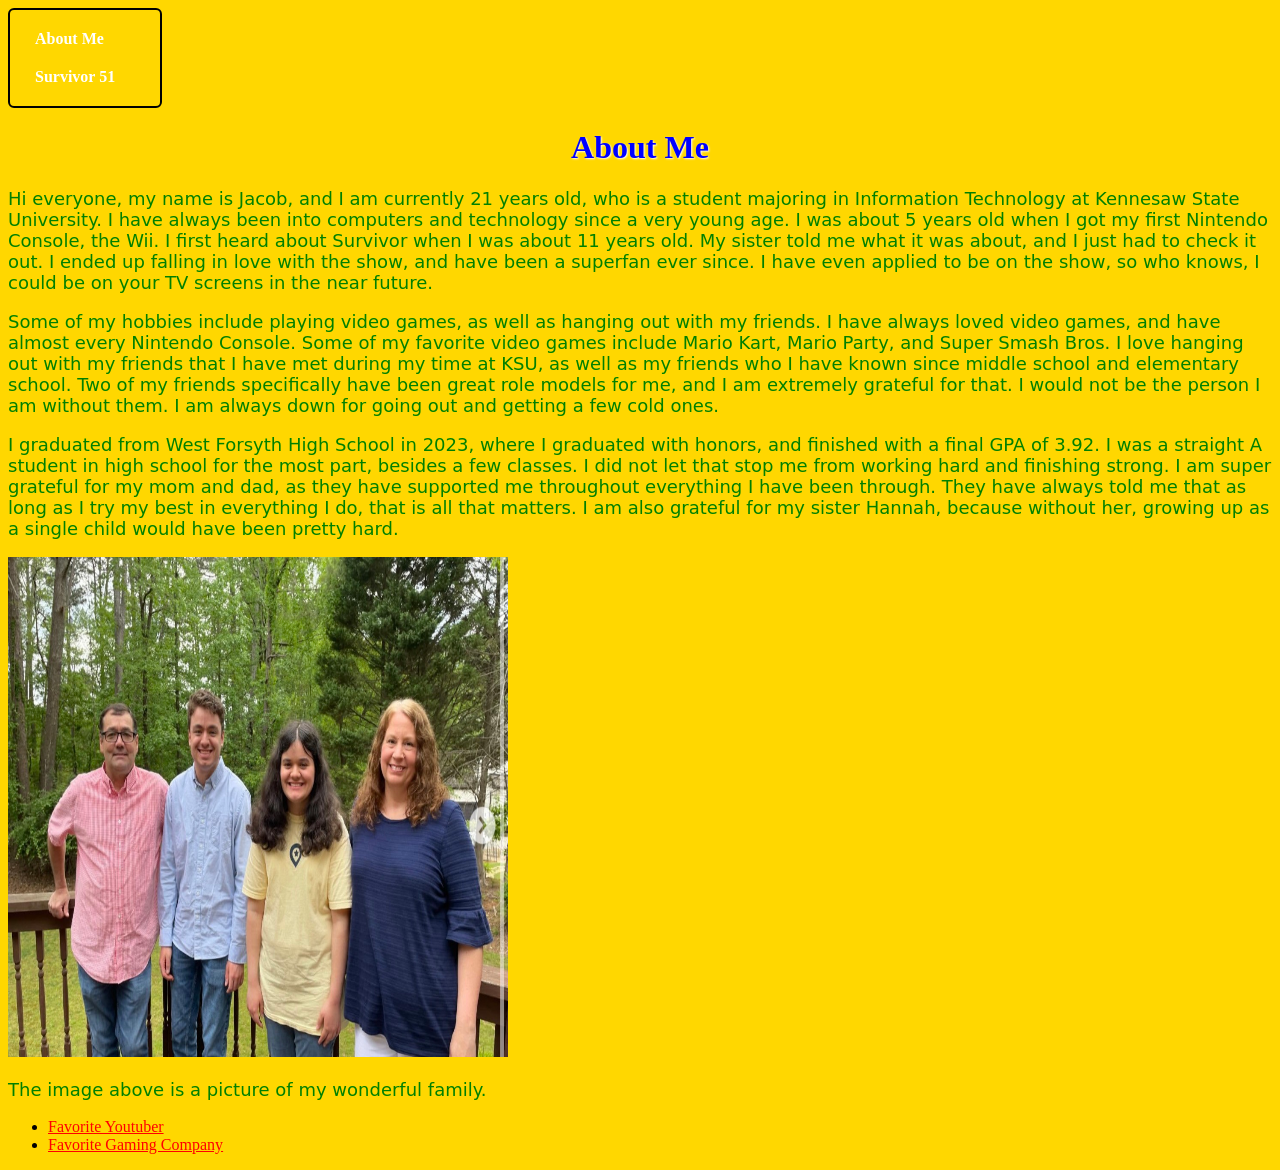
==== aboutme.html @ 36e229b0 "First Website" ====
<!DOCTYPE html>
<html lang="en">
<head>
    <meta charset="UTF-8">
    <meta name="viewport" content="width=device-width, initial-scale=1.0">
    <title>About Me</title>
    <link rel="stylesheet" type="text/css" href="aboutme.css">
</head>
<body>
<nav class="navbar">
  <ul>
    <li><a href="aboutme.html">About Me</a></li>
    <li><a href="index.html">Survivor 51</a></li>
  </ul>
</nav>    
<h1>About Me</h1>
<p>Hi everyone, my name is Jacob, and I am currently 21 years old, who is a student majoring in Information Technology at Kennesaw State University. I have always been into computers and technology since a very young age. I was about 5 years old when I got my first Nintendo Console, the Wii. I first heard about Survivor when I was about 11 years old. My sister told me what it was about, and I just had to check it out. I ended up falling in love with the show, and have been a superfan ever since. I have even applied to be on the show, so who knows, I could be on your TV screens in the near future.</p>
<p>Some of my hobbies include playing video games, as well as hanging out with my friends. I have always loved video games, and have almost every Nintendo Console. Some of my favorite video games include Mario Kart, Mario Party, and Super Smash Bros. I love hanging out with my friends that I have met during my time at KSU, as well as my friends who I have known since middle school and elementary school. Two of my friends specifically have been great role models for me, and I am extremely grateful for that. I would not be the person I am without them. I am always down for going out and getting a few cold ones.</p>
<p>I graduated from West Forsyth High School in 2023, where I graduated with honors, and finished with a final GPA of 3.92. I was a straight A student in high school for the most part, besides a few classes. I did not let that stop me from working hard and finishing strong. I am super grateful for my mom and dad, as they have supported me throughout everything I have been through. They have always told me that as long as I try my best in everything I do, that is all that matters. I am also grateful for my sister Hannah, because without her, growing up as a single child would have been pretty hard.</p>
<img src="family.jpg" alt="My family">
<p>The image above is a picture of my wonderful family.</p>
<ul>
  <li><a class="code" href="https://www.youtube.com/@Poofesure" target="_blank">Favorite Youtuber</a></li>
  <li><a class="code" href="https://www.nintendo.com/us/" target="_blank">Favorite Gaming Company</a></li>
</ul>
</body>
</html>
---- aboutme.css ----
h1{
    text-align: center;
    color: blue;
    text-shadow: 1px 1px 2px white;
}

img{
    width: 500px;
    height: 500px;
}

p{
    font-size: large;
    font-family:system-ui, -apple-system, BlinkMacSystemFont, 'Segoe UI', Roboto, Oxygen, Ubuntu, Cantarell, 'Open Sans', 'Helvetica Neue', sans-serif;
    color: green;
}

body{
    background-color: gold;
}

.navbar{
    display: flex;
    flex-direction: row;
    gap: 20px;
    padding: 10px 15px;
    border: 2px solid black;
    border-radius: 6px;
    width: fit-content;
}

nav ul {
    list-style-type: none;
    margin: 0;
    padding: 0;
    display: flex;
}

nav li {
    margin-right: 20px;
}

nav a {
    color: white;
    text-decoration: none;
    display: block;
    padding: 10px;
}

nav a:hover {
    color: lightskyblue;
}

nav,
nav ul,
nav li,
nav a {
    display: block;
    visibility: visible;
    opacity: 1;
}

.navbar a{
    color: #ffffff;
    text-decoration: none;
    font-weight: bold;
}

.navbar a:hover{
    text-decoration: underline;
}

.code{
    color: red;
}
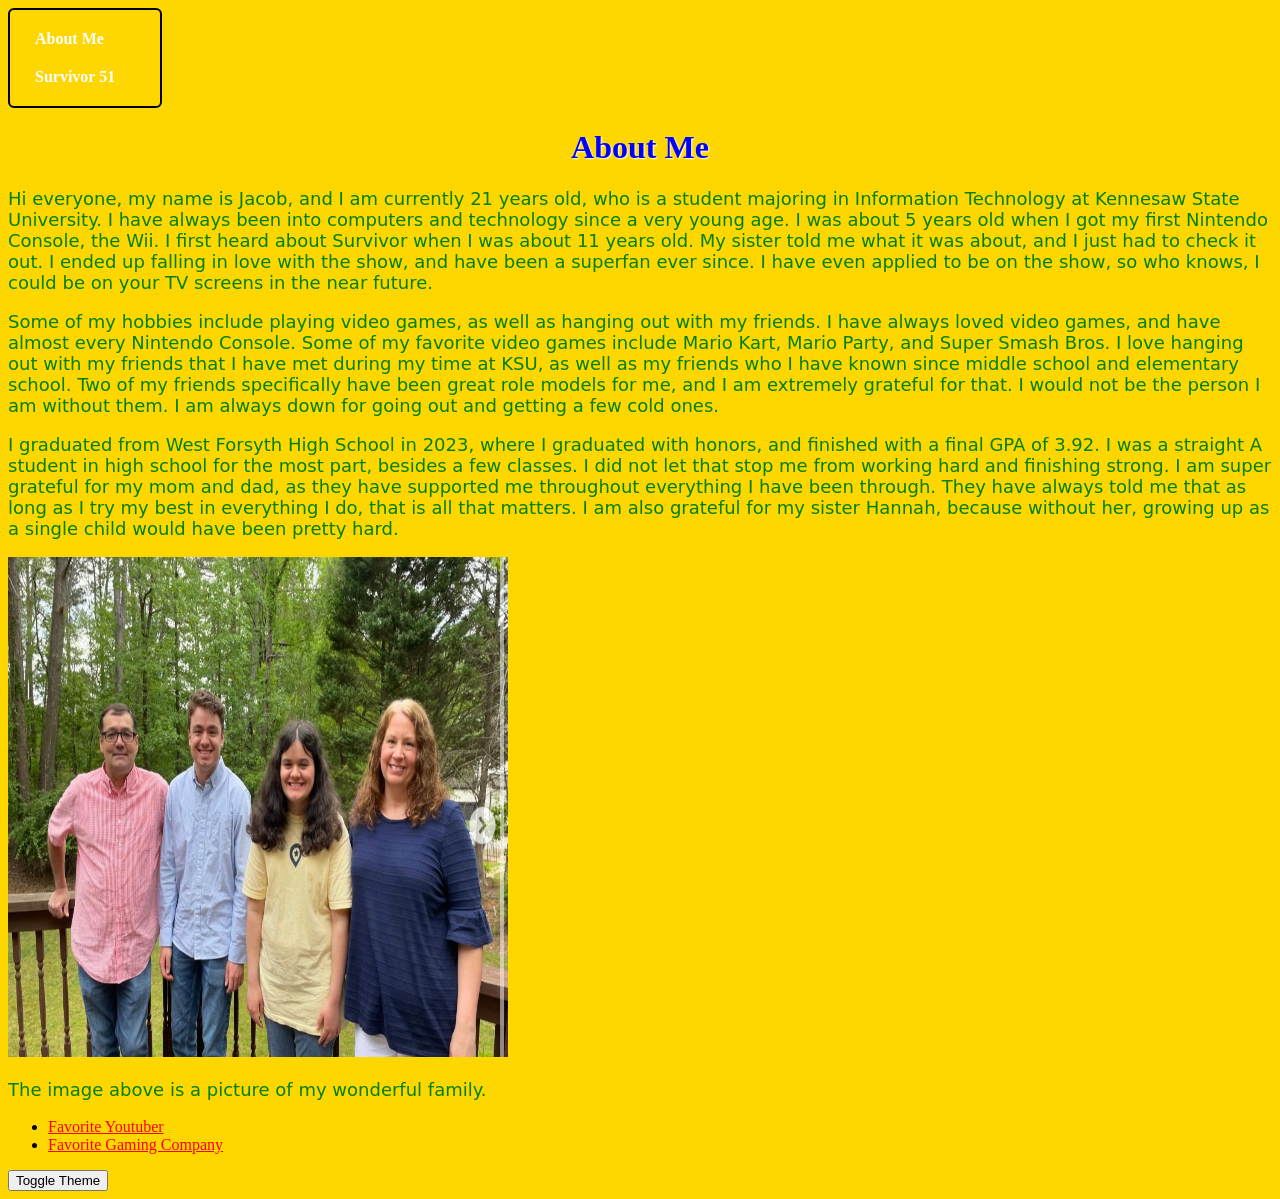
==== commit 3d3a4309: "New changes" ====
--- a/aboutme.html
+++ b/aboutme.html
@@ -23,5 +23,7 @@
   <li><a class="code" href="https://www.youtube.com/@Poofesure" target="_blank">Favorite Youtuber</a></li>
   <li><a class="code" href="https://www.nintendo.com/us/" target="_blank">Favorite Gaming Company</a></li>
 </ul>
+<button id="themeToggle">Toggle Theme</button>
+  <script src="aboutme.js"></script>
 </body>
 </html>
--- a/aboutme.css
+++ b/aboutme.css
@@ -63,7 +63,7 @@
 .navbar a{
     color: #ffffff;
     text-decoration: none;
-    font-weight: bold;
+    font-weight: bold; 
 }
 
 .navbar a:hover{
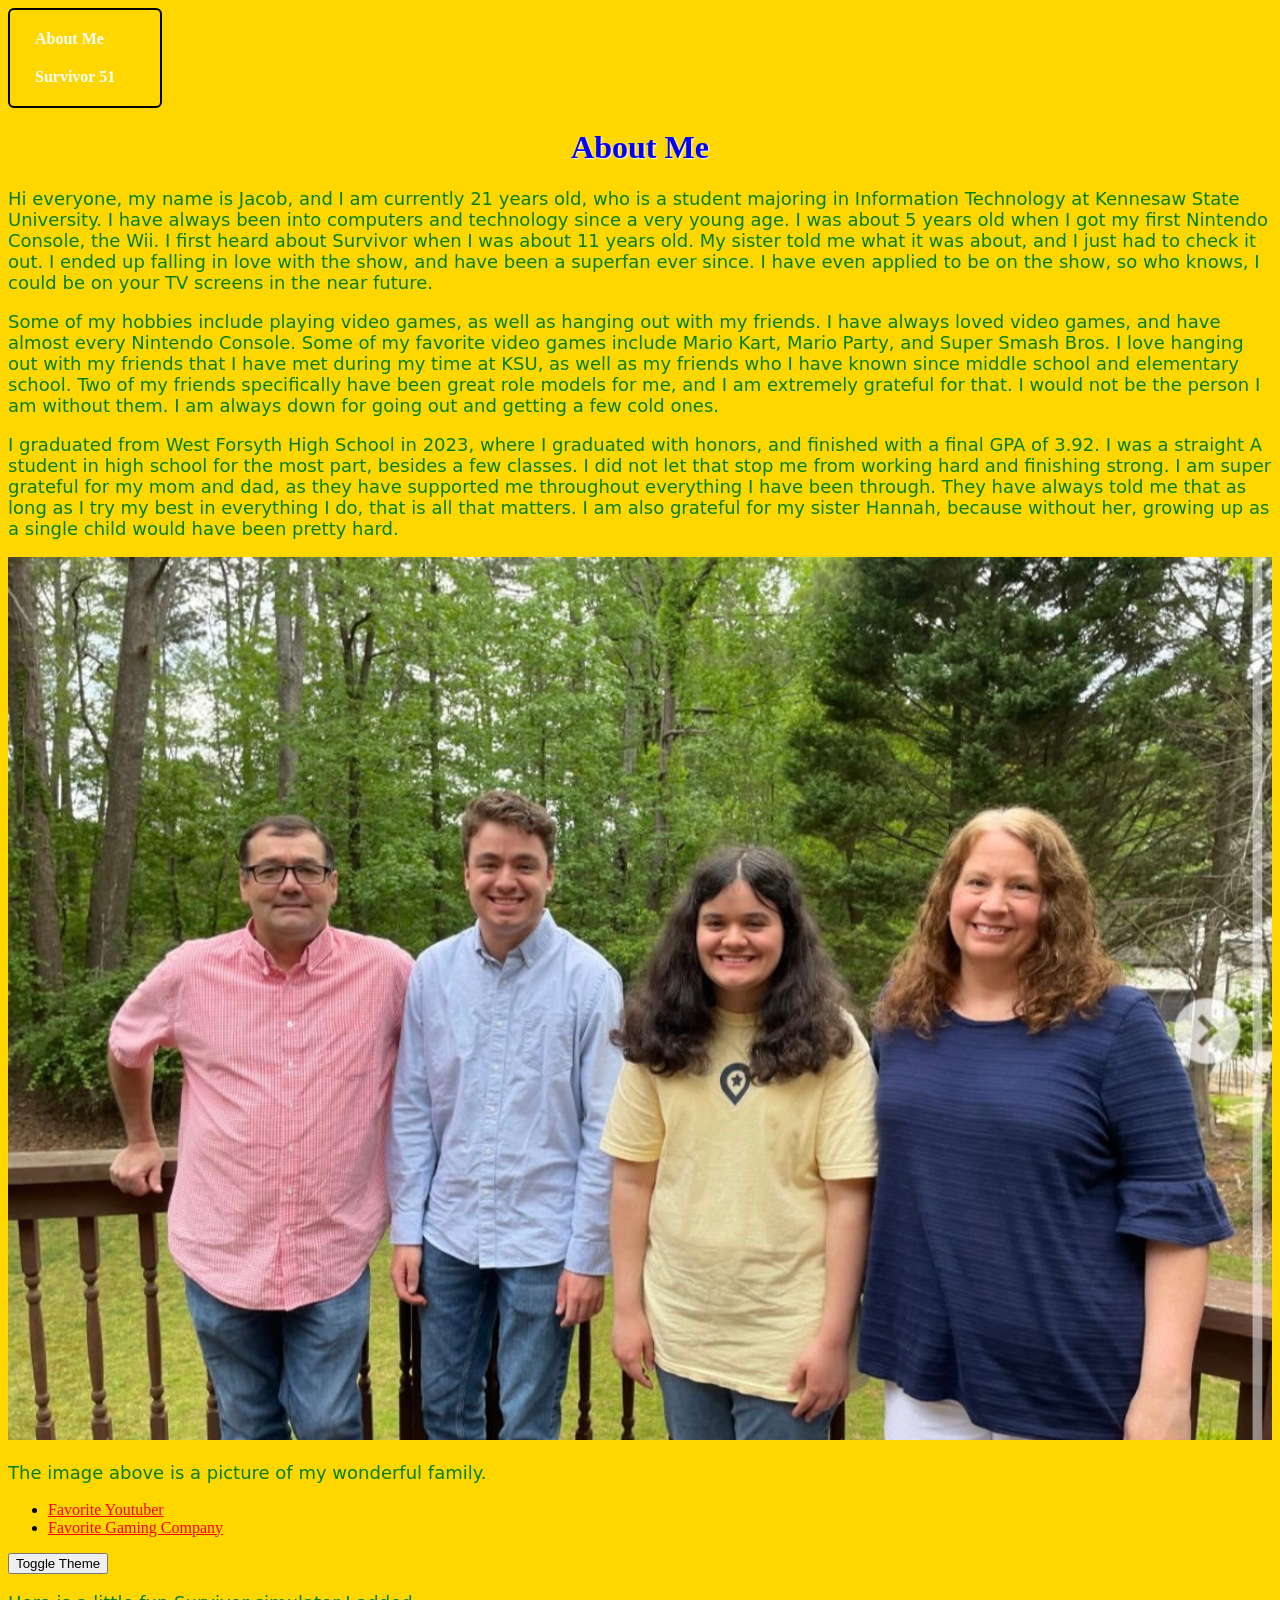
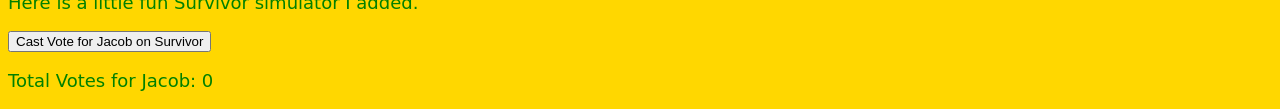
==== commit d50fa48e: "New changes" ====
--- a/aboutme.html
+++ b/aboutme.html
@@ -24,6 +24,10 @@
   <li><a class="code" href="https://www.nintendo.com/us/" target="_blank">Favorite Gaming Company</a></li>
 </ul>
 <button id="themeToggle">Toggle Theme</button>
+<p>Here is a little fun Survivor simulator I added.</p>
+<div class="survivor-widget"></div>
+<button id="voteBtn">Cast Vote for Jacob on Survivor</button>
+<p id="voteCount">Total Votes: 0</p>
   <script src="aboutme.js"></script>
 </body>
 </html>
--- a/aboutme.css
+++ b/aboutme.css
@@ -5,8 +5,8 @@
 }
 
 img{
-    width: 500px;
-    height: 500px;
+    width: 100%;
+    height: 50%;
 }
 
 p{
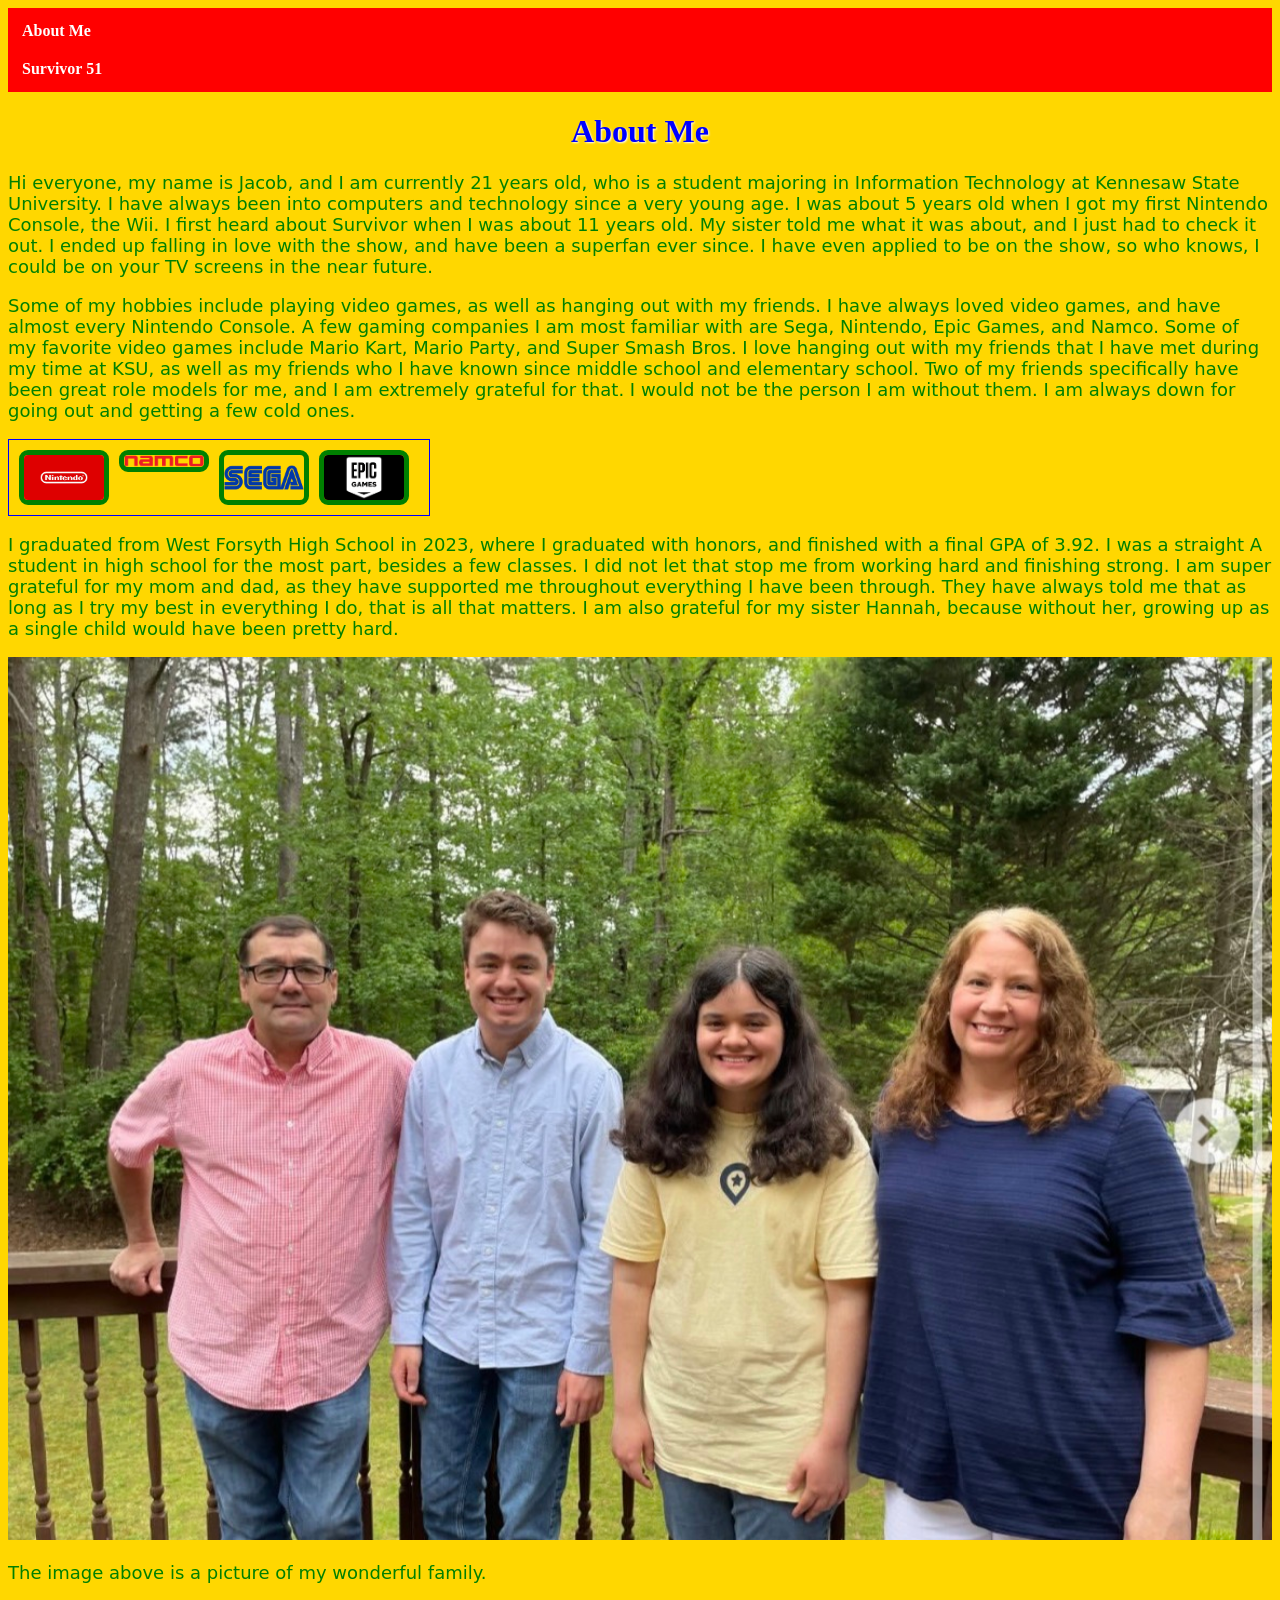
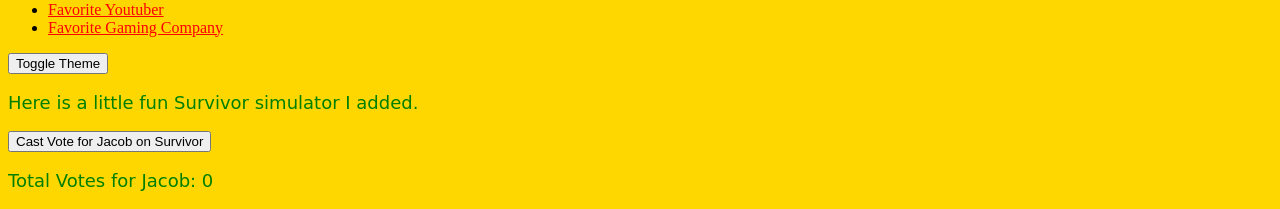
==== commit ad1b5c5d: "New changes" ====
--- a/aboutme.html
+++ b/aboutme.html
@@ -15,7 +15,13 @@
 </nav>    
 <h1>About Me</h1>
 <p>Hi everyone, my name is Jacob, and I am currently 21 years old, who is a student majoring in Information Technology at Kennesaw State University. I have always been into computers and technology since a very young age. I was about 5 years old when I got my first Nintendo Console, the Wii. I first heard about Survivor when I was about 11 years old. My sister told me what it was about, and I just had to check it out. I ended up falling in love with the show, and have been a superfan ever since. I have even applied to be on the show, so who knows, I could be on your TV screens in the near future.</p>
-<p>Some of my hobbies include playing video games, as well as hanging out with my friends. I have always loved video games, and have almost every Nintendo Console. Some of my favorite video games include Mario Kart, Mario Party, and Super Smash Bros. I love hanging out with my friends that I have met during my time at KSU, as well as my friends who I have known since middle school and elementary school. Two of my friends specifically have been great role models for me, and I am extremely grateful for that. I would not be the person I am without them. I am always down for going out and getting a few cold ones.</p>
+<p>Some of my hobbies include playing video games, as well as hanging out with my friends. I have always loved video games, and have almost every Nintendo Console. A few gaming companies I am most familiar with are Sega, Nintendo, Epic Games, and Namco. Some of my favorite video games include Mario Kart, Mario Party, and Super Smash Bros. I love hanging out with my friends that I have met during my time at KSU, as well as my friends who I have known since middle school and elementary school. Two of my friends specifically have been great role models for me, and I am extremely grateful for that. I would not be the person I am without them. I am always down for going out and getting a few cold ones.</p>
+<div class="yoyo">
+ <img class="gaming" src="nintendo.png" alt="Nintendo Logo">
+ <img class="gaming" src="namco.png" alt="Namco Logo">
+ <img class="gaming" src="sega.png" alt="Sega Logo">
+ <img class="gaming" src="Epic games.png" alt="Epic Games Logo">
+</div>
 <p>I graduated from West Forsyth High School in 2023, where I graduated with honors, and finished with a final GPA of 3.92. I was a straight A student in high school for the most part, besides a few classes. I did not let that stop me from working hard and finishing strong. I am super grateful for my mom and dad, as they have supported me throughout everything I have been through. They have always told me that as long as I try my best in everything I do, that is all that matters. I am also grateful for my sister Hannah, because without her, growing up as a single child would have been pretty hard.</p>
 <img src="family.jpg" alt="My family">
 <p>The image above is a picture of my wonderful family.</p>
--- a/aboutme.css
+++ b/aboutme.css
@@ -21,12 +21,11 @@
 
 .navbar{
     display: flex;
+    background-color: red;
     flex-direction: row;
-    gap: 20px;
-    padding: 10px 15px;
-    border: 2px solid black;
-    border-radius: 6px;
-    width: fit-content;
+    padding: 0;
+    gap: 3px;
+    padding: 4px;
 }
 
 nav ul {
@@ -72,4 +71,20 @@
 
 .code{
     color: red;
+}
+
+.gaming{
+    width: 80px;
+    border: 5px solid green;
+    border-radius: 9px;
+}
+
+.yoyo{
+    width: 400px;
+    border: 1px solid blue;
+    padding: 10px;
+
+    display: flex;
+    flex-wrap: wrap;
+    gap: 10px;
 }
